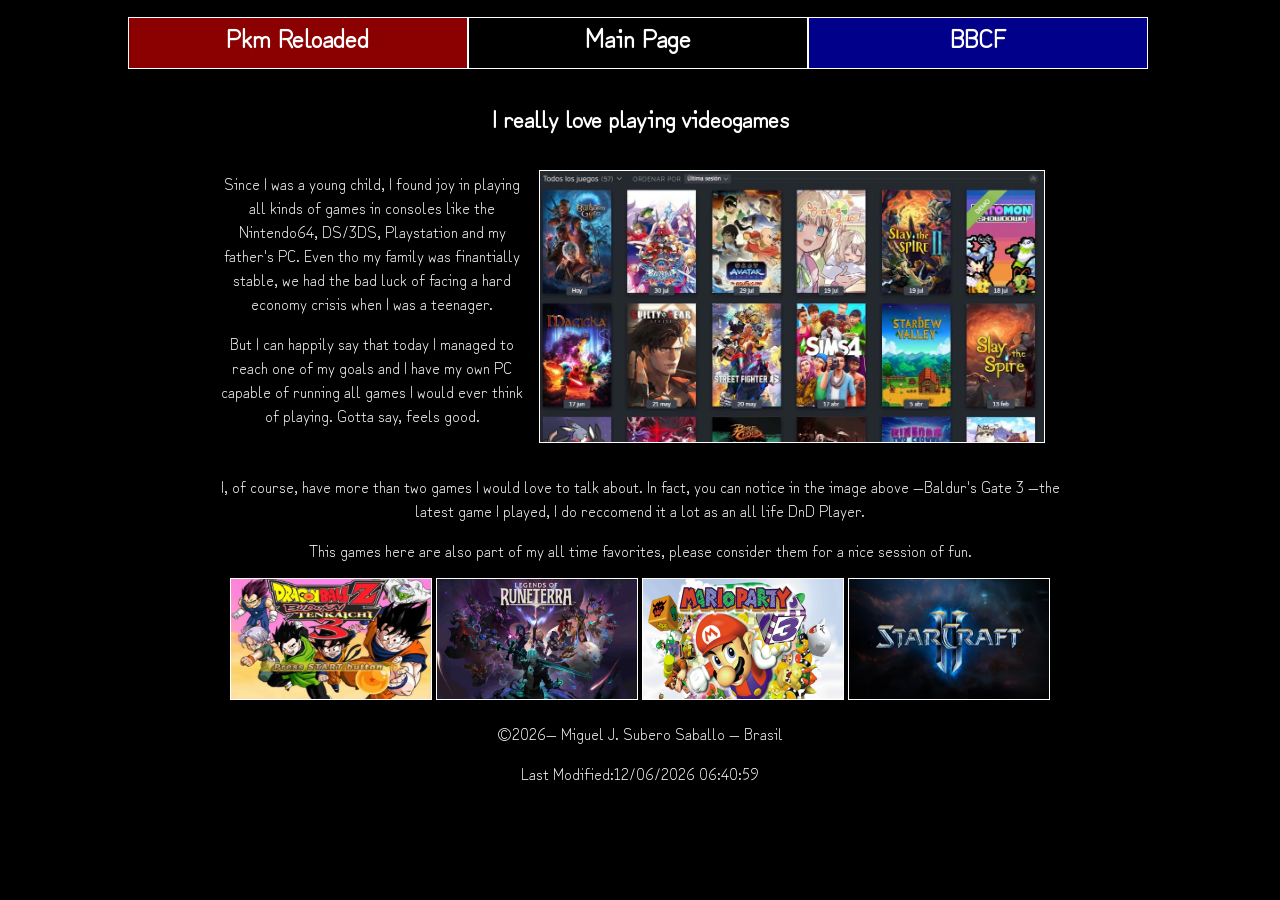
==== project/index.html @ c7fc3255 "some stuff" ====
<!DOCTYPE html>
<html lang="en">
<head>
    <meta charset="UTF-8">
    <meta name="viewport" content="width=device-width, initial-scale=1.0">
    <title>Two of my Favorite Games</title>
    <script src="scripts/siteplan.js" defer></script>
    <meta name="description"
      content="WDD 131 – Web main page for Two of Favorite Games of All Time webpage">
    <meta name="author" content="Miguel J. Subero Saballo">
    <link rel="preconnect" href="https://fonts.googleapis.com">
    <link rel="preconnect" href="https://fonts.gstatic.com" crossorigin>
    <link href="https://fonts.googleapis.com/css2?family=Zen+Kurenaido&display=swap" rel="stylesheet">
    <link rel="stylesheet" href="styles/index.css">
</head>
<body>
    
    <header>

        <div class="bar">
            <h1 class="r"><a href="reloaded.html">Pkm Reloaded</a></h1>
            <h1><a href="index.html">Main Page</a></h1>
            <h1 class="b"><a href="blazblue.html">BBCF</a></h1>
        </div>
        
    </header>

    <main>
        <h2>I really love playing videogames</h2>

        <div></div>

        <section class="entry">

            <div class="text"><p>Since I was a young child, I found joy in playing all kinds of games in consoles like
                the Nintendo64, DS/3DS, Playstation and my father's PC. Even tho my family was finantially stable, we had
                the bad luck of facing a hard economy crisis when I was a teenager.
            </p>

            <p>But I can happily say that today I managed to reach one of my goals and I have my own PC capable of
                running all games I would ever think of playing. Gotta say, feels good.
            </p>
            </div>
            <img src="images/library.jpg" alt="">
        </section>
        

        <section>
            <p>I, of course, have more than two games I would love to talk about. In fact, you can notice in the image
                above —Baldur's Gate 3 —the latest game I played, I do reccomend it a lot as an all life DnD Player.
            </p>
            <p>
                This games here are also part of my all time favorites, please consider them for a nice session of fun.
            </p>
            <div class="box">
                <img src="images/dragon-ball.webp" alt="">

                <img src="images/legends-of-runeterra.jpg" alt="">

                <img src="images/mario-party.jpg" alt="">

                <img src="images/starcraft-2.webp" alt="">
            </div>
        </section>

        
    </main>

    <footer><p>©<span id="currentyear"></span>— Miguel J. Subero Saballo — Brasil</p>
    <p>Last Modified:<span id="lastmodified"></span></p></footer>
    
</body>
</html>
---- project/styles/index.css ----
:root {
    --main-color: black;
    --color-B: darkblue;
    --color-R: darkred;
    --letters: white;
    --font: 'Zen Kurenaido', sans-serif;
}

body {
    display: block;
    margin: 0 auto;
    max-width: 840px;
    background-color: var(--main-color);
    color: var(--letters);
    text-align: center;
    font-family: var(--font)
}

main {
    font: var(--font);
    padding-top: 80px;
}

.bar {
    display: flex;
    flex-flow: row;
    font-family: var(--font);
    position: fixed;
    top: 0;
    left: 0;
    width: 100%;
    z-index: 1000;
    background-color: var(--main-color);
}

h1 {
    border: 1px solid var(--letters);
    width: 33%;
    height: 50px;
    font-size: 26px;
}

.b {
    background-color: var(--color-B);
}

.r {
    background-color: var(--color-R);
}

a {
    text-decoration: none;
    color: var(--letters);
}

img {
    max-width: 90%;
    height: auto;
    border: 1px solid var(--letters);
}

.box img {
    width: 200px;
    height: 120px;
}

@media (min-width: 37.5em) {
	
   .bar {
    max-width: 80%;
    left: 10%;
   }
   
    .entry img {
    max-width: 60%;
    height: auto;
    margin: 15px;
   }

   .entry {
    display: flex;
    flex-flow: row;
    justify-content: space-between;
   }

   .text {
    max-width: 40%;
   }
}
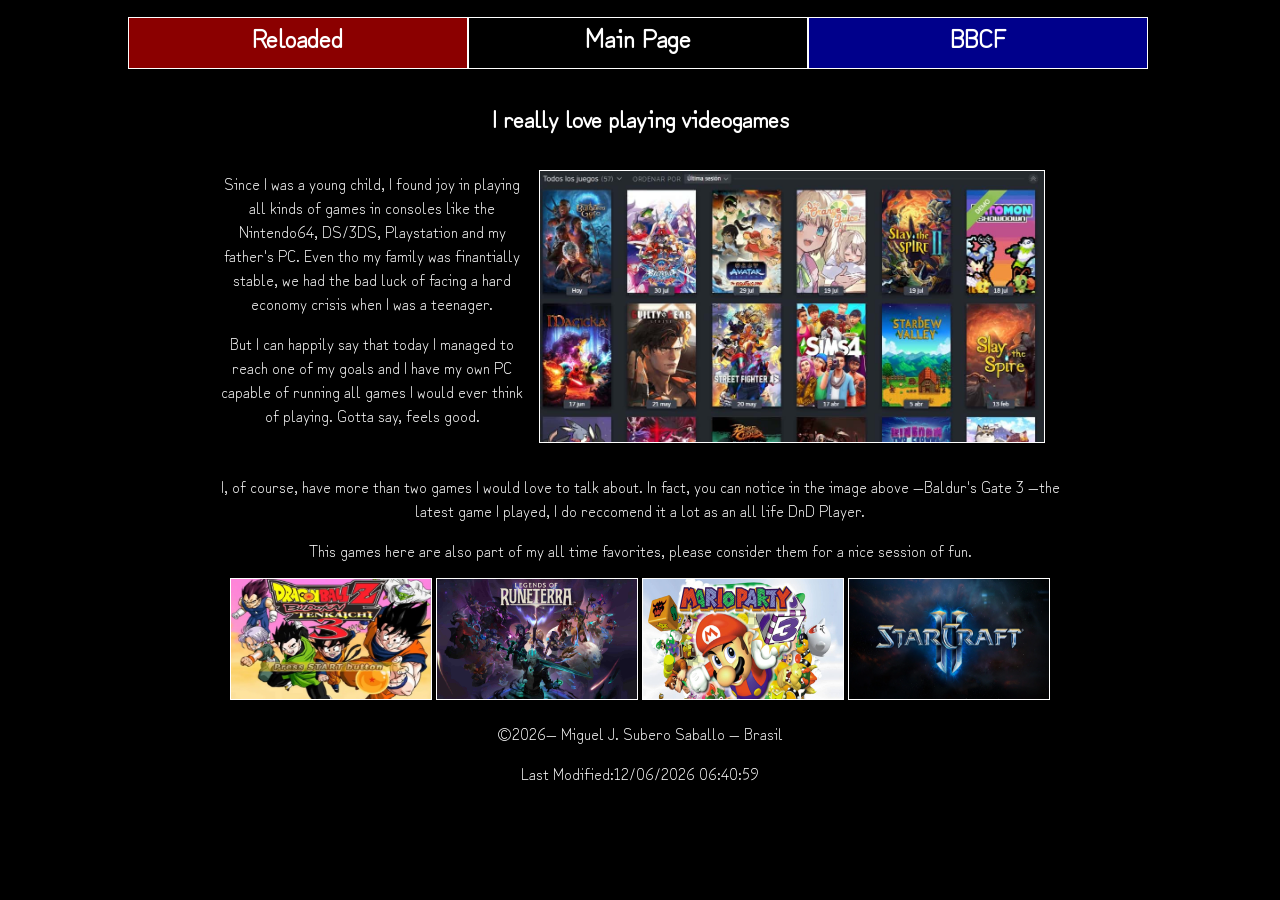
==== commit f3c71f13: "quick save" ====
--- a/project/index.html
+++ b/project/index.html
@@ -18,7 +18,7 @@
     <header>
 
         <div class="bar">
-            <h1 class="r"><a href="reloaded.html">Pkm Reloaded</a></h1>
+            <h1 class="r"><a href="reloaded.html">Reloaded</a></h1>
             <h1><a href="index.html">Main Page</a></h1>
             <h1 class="b"><a href="blazblue.html">BBCF</a></h1>
         </div>
@@ -41,7 +41,7 @@
                 running all games I would ever think of playing. Gotta say, feels good.
             </p>
             </div>
-            <img src="images/library.jpg" alt="">
+            <img src="images/library.jpg" alt="Screenshot of the Steam Library of the creater of the page">
         </section>
         
 
@@ -53,13 +53,13 @@
                 This games here are also part of my all time favorites, please consider them for a nice session of fun.
             </p>
             <div class="box">
-                <img src="images/dragon-ball.webp" alt="">
+                <img src="images/dragon-ball.webp" alt="Cover of the playstation 2 game Dragon Ball Budokai Tenkaichi 3">
 
-                <img src="images/legends-of-runeterra.jpg" alt="">
+                <img src="images/legends-of-runeterra.jpg" alt="Art and logo of Legends of Runeterra">
 
-                <img src="images/mario-party.jpg" alt="">
+                <img src="images/mario-party.jpg" alt="Cover of the first Mario Pary, for the Nintendo 64">
 
-                <img src="images/starcraft-2.webp" alt="">
+                <img src="images/starcraft-2.webp" alt="Logo of StarCraft 2">
             </div>
         </section>
 
